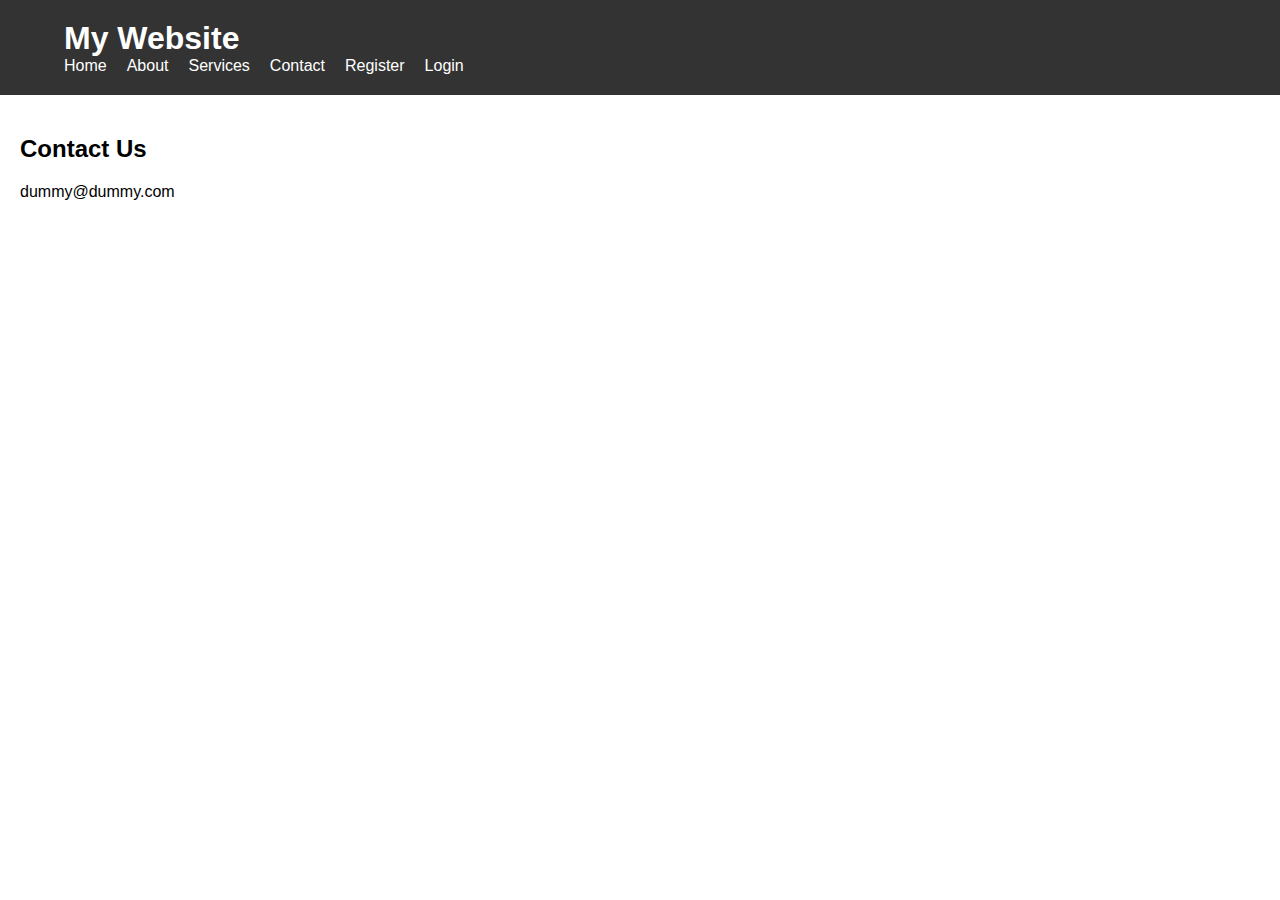
==== starter/contact.html @ 5776c56b "initial commit" ====
<!DOCTYPE html>
<html lang="en">
<head>
  <meta charset="UTF-8">
  <meta name="viewport" content="width=device-width, initial-scale=1.0">
  <title>Home Page</title>
  <link rel="stylesheet" href="styles.css">
</head>
<body>

<header>
  <div class="container">
    <h1>My Website</h1>
    <nav>
      <ul class="menu">
        <li><a href="index.html">Home</a></li>
        <li><a href="#">About</a></li>
        <li><a href="services.html">Services</a></li>
        <li><a href="contact.html">Contact</a></li>
        <li><a href="register.html">Register</a></li>
        <li><a href="login.html">Login</a></li>
      </ul>
      <div class="mobile-menu">
        <span></span>
        <span></span>
        <span></span>
      </div>
    </nav>
  </div>
</header>

<div class="content">
  <h2>Contact Us</h2>
  <p>dummy@dummy.com</p>
</div>

<script src="script.js"></script>
</body>
</html>
---- starter/styles.css ----
body {
    margin: 0;
    font-family: Arial, sans-serif;
  }
  
  .container {
    width: 90%;
    margin: 0 auto;
  }
  
  header {
    background-color: #333;
    color: #fff;
    padding: 20px 0;
  }
  
  h1 {
    margin: 0;
  }
  
  nav {
    display: flex;
    justify-content: space-between;
    align-items: center;
  }
  
  .menu {
    list-style-type: none;
    margin: 0;
    padding: 0;
    display: flex;
  }
  
  .menu li {
    margin-right: 20px;
    display: inline;
  }
  
  .menu li:last-child {
    margin-right: 0;
  }
  
  .menu li a {
    color: #fff;
    text-decoration: none;
  }
  
  .content {
    padding: 20px;
  }
  
  .mobile-menu {
    display: none;
    cursor: pointer;
  }
  
  .mobile-menu span {
    display: block;
    width: 25px;
    height: 3px;
    background-color: #fff;
    margin: 5px 0;
  }
  
  @media(max-width: 768px) {
    .container {
      width: 100%;
      padding: 0 20px;
    }
    .menu {
      display: none;
      flex-direction: column;
    }
    .menu.show {
      display: flex;
    }
    .menu li {
      margin-right: 0;
      margin-bottom: 10px;
    }
    .mobile-menu {
      display: block;
    }
  }
  

  .containerRegister {
    width: 400px;
    margin: 100px auto;
    padding: 20px;
    background-color: #f9f9f9;
    border-radius: 8px;
    box-shadow: 0 0 10px rgba(0, 0, 0, 0.1);
  }
  
  .containerRegister h2 {
    text-align: center;
  }

  .input-group {
    margin-bottom: 15px;
  }
  
  .input-group label {
    display: block;
    margin-bottom: 5px;
  }
  
  .input-group input {
    width: 100%;
    padding: 10px;
    border: 1px solid #ccc;
    border-radius: 5px;
  }
  
  .input-group button {
    width: 100%;
    padding: 10px;
    background-color: #007bff;
    border: none;
    border-radius: 5px;
    color: #fff;
    cursor: pointer;
  }
  
  .input-group button:hover {
    background-color: #0056b3;
  }
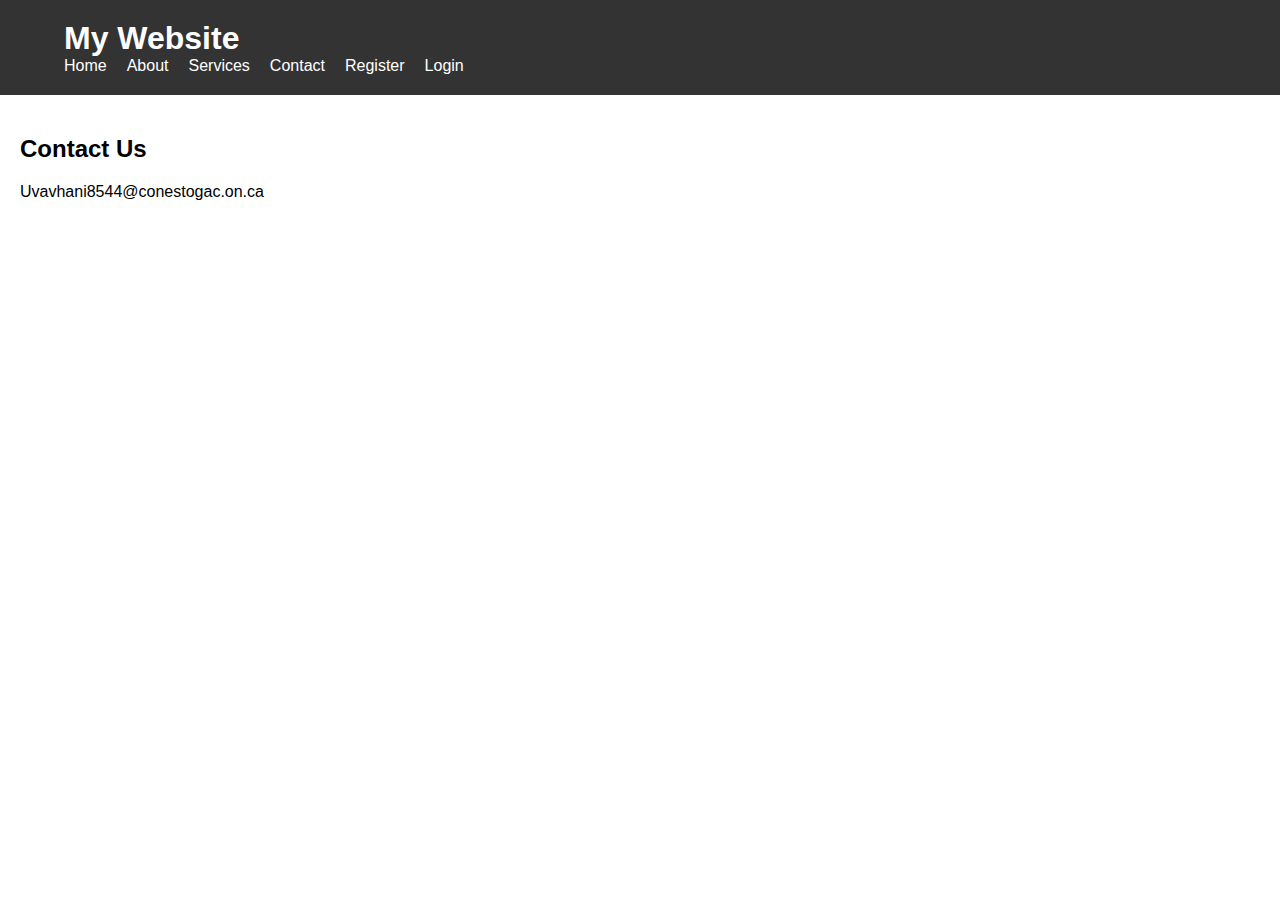
==== commit 93e816a1: "Correction3_IssueBeingCorrected" ====
--- a/starter/contact.html
+++ b/starter/contact.html
@@ -31,7 +31,7 @@
 
 <div class="content">
   <h2>Contact Us</h2>
-  <p>dummy@dummy.com</p>
+  <p>Uvavhani8544@conestogac.on.ca</p>
 </div>
 
 <script src="script.js"></script>
